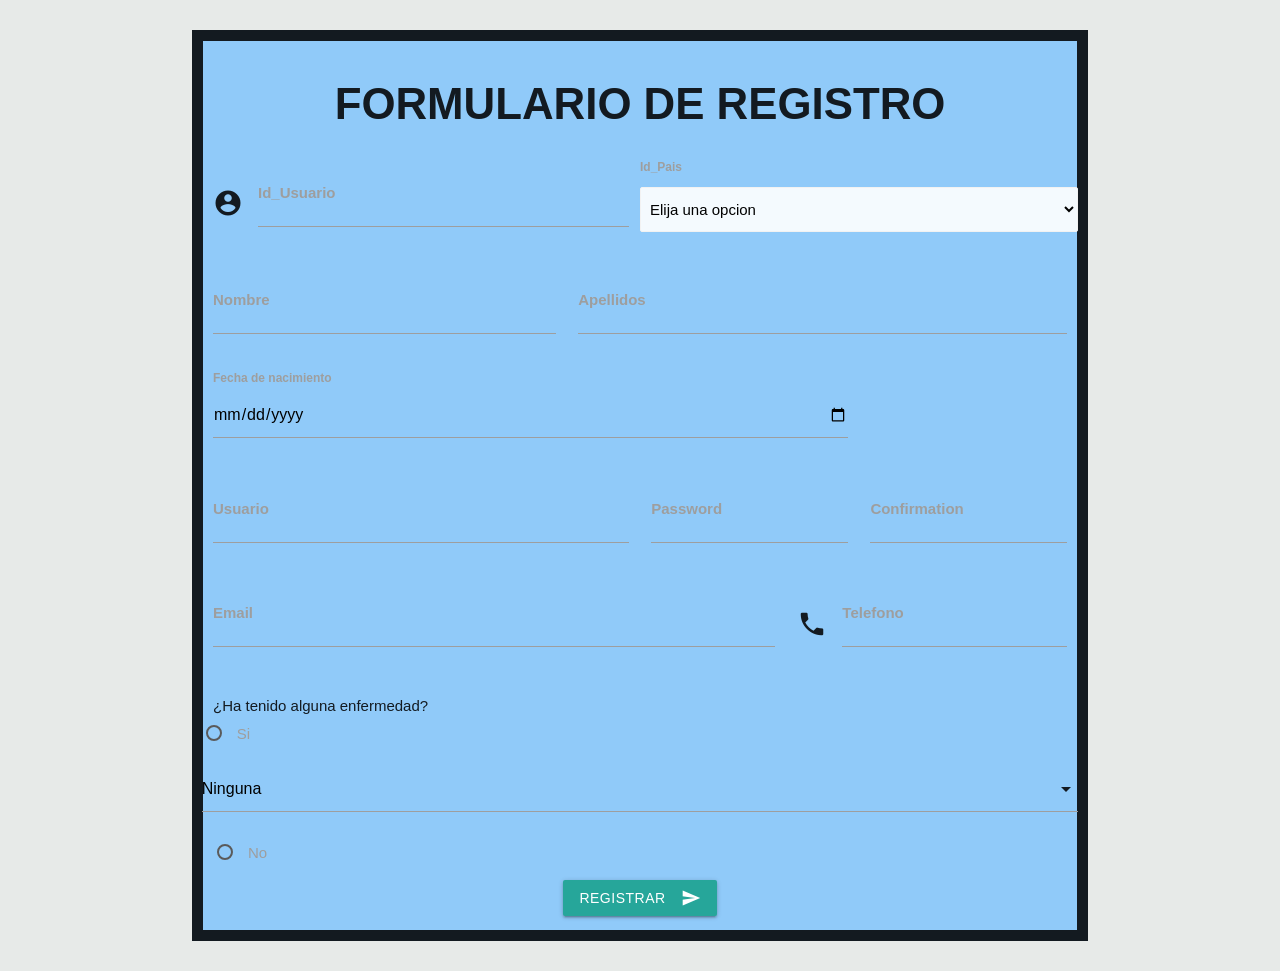
==== Taller 5/taller5.html @ 236c8c0c "Taller 5" ====
<!DOCTYPE html>
<html>
    <head>
        <link rel="stylesheet" href="https://cdnjs.cloudflare.com/ajax/libs/materialize/1.0.0/css/materialize.min.css">
        <link type="text/css" rel="stylesheet" href="css/materialize.min.css"  media="screen,projection"/>
        <link href="https://fonts.googleapis.com/icon?family=Material+Icons" rel="stylesheet">
        <link href = CSSestilo.css>
        <meta http-equiv="Content-Type" content="text/html;charset=iso-8859-1" />
        <script src = "taller5.js"></script>
        <title>Taller 5 - Web Server</title>
    </head>

    <body style="background-color: #E7EAE8;" >
        

        <div class = "container" style="background-color:#90caf9; margin-top:30px; margin-bottom: 30px ; border:solid 0.3cm;"  >
            <div class = "form" style="margin: 10px; height: 23cm; line-height:0.5px"  >
                <div id= "fila1" class= "row">
                    <div id = "titulo1" class ="col s12">
                        <center>
                        <h3> <b>FORMULARIO DE REGISTRO</b></h3>
                        </center>
                    </div>
                </div>
                <form  method = GET class="col s12" onsubmit = "validarPassword()">
                    <div class="row">
                        <div class="input-field col s6">

                            <i class="material-icons prefix">account_circle</i>
                            <input id="idusuario" type="text"  size=25>
                            <label for="idusuario" style="font-weight: bold;" >Id_Usuario</label>

                        </div>
                        <div class="col s6">
                            <div class="row">
                            <label style="font-weight: bold;">Id_Pais</label>
                             </div>
                             <div class="row " style="margin-top:0.2px">
                            <select class="browser-default">
                                <option value="value0" disabled selected>Elija una opcion</option>
                                <option value="value1">Argentina</option>
                                <option value="value2">Bolivia</option>
                                <option value="value3">Brasil</option>
                                <option value="value4">Chile</option>
                                <option value="value5">Colombia</option>
                                <option value="value6">Ecuador</option>
                                <option value="value7">Paraguay</option>
                                <option value="value8">Perú</option>
                                <option value="value9">Uruguay</option>
                                <option value="value10">Venezuela</option>
                            </select>
                        </div>



                        </div>
                    </div>
                    <br/>
                    <div class = "row">
                        <div class="input-field col s5">
                            <input id="Nombre" type="text" class="validate">
                            <label for="Nombre" style="font-weight: bold;">Nombre</label>
                        </div>
                        <div class = "input-field col s7">
                            <input id="Apellidos" type="text" class="validate">
                            <label for="Apellidos" style="font-weight: bold;">Apellidos</label>
                        </div>
                    </div>
                    <br/>

                    <div class = "row">
                        <div class = "input-field col s9">
                            <input id="Fechadenacimiento" type="date" class="validate"  onkeypress="ver(this.value)">
                            <label for="Fechadenacimiento" style="font-weight: bold;" >Fecha de nacimiento</label>
                        </div>
                        <div id = "ocultoxd" class = "input-field col s3" >
                            
                        </div>
                    </div>
                    <br/>

                    <div class = "row">
                        <div class = "input-field col s6">
                            <input id="usuario" type="text" class="validate" pattern="[A-Za-z0-9_-]{1,15}">
                            <label for="usuario" style="font-weight: bold;">Usuario</label>
                        </div>
                        <div class="input-field col s3">
                            <input id="Contraseña" type="password" class="validate">
                            <label for="Contraseña" style="font-weight: bold;">Password</label>

                        </div>
                        <div class="input-field col s3">
                        <input id="Ccpassword" type = "password" class="validate" >
                            <label for="Ccpassword" style="font-weight: bold;">Confirmation</label>
                        </div>
                    </div>
                    <br/>

                    <div class = "row">
                        <div class = "input-field col s8">
                            <input id="email" type="text" class="validate">
                            <label for="email" style="font-weight: bold;">Email</label>
                        </div>
                        <div class = "input-field col s4">
                            <i class="material-icons prefix">phone</i>
                            <input id="telefono" type="number" class="validate">
                            <label for="telefono" style="font-weight: bold;">Telefono</label>
                        </div>
                    </div>
                    <br/>
                    <form class = "input-field">
                        <p>
                            &iquestHa tenido alguna enfermedad?
                        </p>
                        <div class = "row">
                            <div>
                                <label>
                              
                               
                                <input name="group1"  type="radio"  onclick = "mostrar()"  > 
                                <span>Si</span>

                                   
                                </label>
                            </div>                      
                        </div>
                            <div class = "row">
                                
                                <div id = "oculto">
                                <select  name = "select" >
                                    <option value="value0" selected>Ninguna</option>
                                    <option value="value1" >Covid 19</option>
                                    <option value="value2" >Gripa </option>
                                    <option value="value3">VIH </option>
                                    <option value="value3">Malaria </option>
                                    <option value="value3">Varicela </option>
                                    <option value="value3">Gastroenteritis virica </option>
                                </select>
                            
                            </div>
                            </div>
                          
                     
                            <p>
                              <label>
                                <input name="group1" type="radio" onchange ="ocultar()" >
                                <span>No</span>
                              </label>
                            </p>
                        </form>
                    <center>
                    <div class = "input-field">
                        <button class="btn waves-effect waves-light" type="submit" name="action">Registrar
                        <i class="material-icons right">send</i>
                        </button>
                    </div>
                     </center>
                    
                </form>
            </div>
        </div>

        <script src="https://cdnjs.cloudflare.com/ajax/libs/materialize/1.0.0/js/materialize.min.js"></script>


        <script>
         document.addEventListener('DOMContentLoaded', function() {
        var elems = document.querySelectorAll('select');
        var instances = M.FormSelect.init(elems);
      });
        </script>

        <script type="text/javascript">
          function mostrar(){
            document.getElementById('oculto').style.display= 'block';
          }
        </script>
        
    </body>
</html>
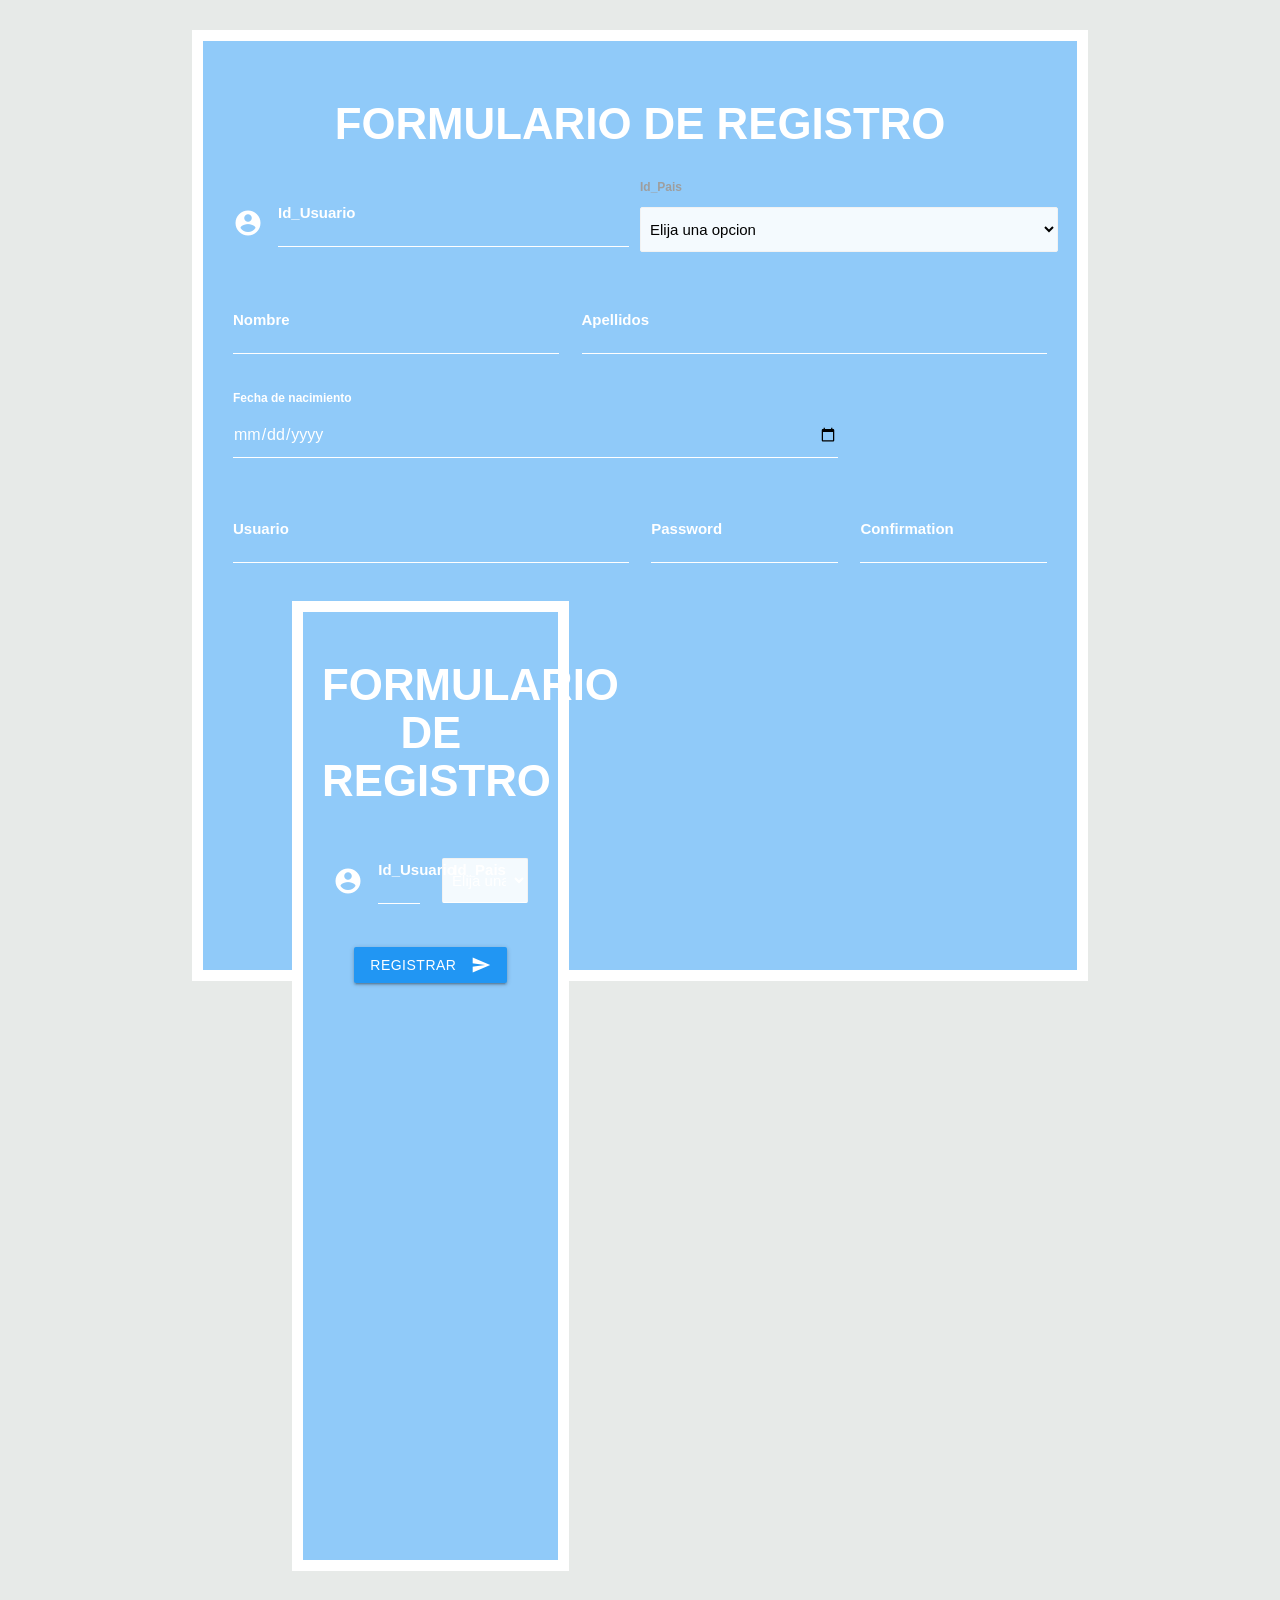
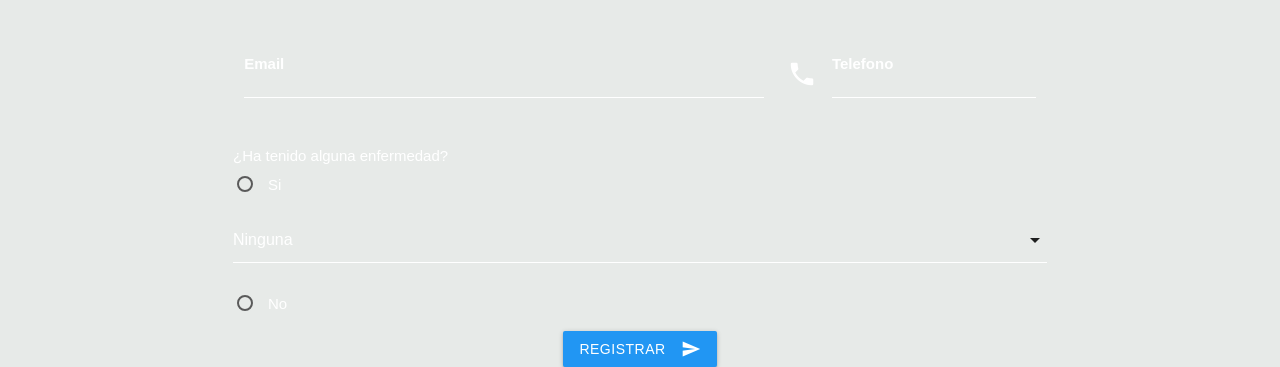
==== commit 9c65f4de: "Taller 5" ====
--- a/Taller 5/taller5.html
+++ b/Taller 5/taller5.html
@@ -11,7 +11,7 @@
     </head>
 
     <body style="background-color: #E7EAE8;" >
-        
+
 
         <div class = "container" style="background-color:#90caf9; margin-top:30px; margin-bottom: 30px ; border:solid 0.3cm;"  >
             <div class = "form" style="margin: 10px; height: 23cm; line-height:0.5px"  >
@@ -74,7 +74,7 @@
                             <label for="Fechadenacimiento" style="font-weight: bold;" >Fecha de nacimiento</label>
                         </div>
                         <div id = "ocultoxd" class = "input-field col s3" >
-                            
+
                         </div>
                     </div>
                     <br/>
@@ -83,7 +83,134 @@
                         <div class = "input-field col s6">
                             <input id="usuario" type="text" class="validate" pattern="[A-Za-z0-9_-]{1,15}">
                             <label for="usuario" style="font-weight: bold;">Usuario</label>
-                        </div>
+       <!DOCTYPE html>
+<html>
+<head>
+    <link rel="stylesheet" href="https://cdnjs.cloudflare.com/ajax/libs/materialize/1.0.0/css/materialize.min.css">
+    <link href="https://fonts.googleapis.com/icon?family=Material+Icons" rel="stylesheet">
+
+    <meta http-equiv="Content-Type" content="text/html;charset=iso-8859-1" />
+    <script src="taller5.js"></script>
+    <title>Taller 5 - Web Server</title>
+
+    <style>
+        body {
+            background-color: black;
+            color: white;
+        }
+
+        .container {
+            background-color: #90caf9;
+            margin-top: 30px;
+            margin-bottom: 30px;
+            border: solid 0.3cm;
+            padding: 20px;
+        }
+
+        .form {
+            margin: 10px;
+            height: 23cm;
+            line-height: 0.5px;
+        }
+
+        #titulo1 {
+            color: white;
+        }
+
+        .row.center {
+            color: white;
+        }
+
+        /* Estilo para los campos de texto y las etiquetas */
+        .input-field input[type="text"],
+        .input-field input[type="date"],
+        .input-field input[type="password"],
+        .input-field input[type="number"],
+        .input-field select {
+            color: white;
+            border-bottom: 1px solid white;
+        }
+
+        .input-field label {
+            color: white;
+        }
+
+        .input-field input[type="text"]:focus + label,
+        .input-field input[type="date"]:focus + label,
+        .input-field input[type="password"]:focus + label,
+        .input-field input[type="number"]:focus + label,
+        .input-field select:focus + label {
+            color: #2196F3;
+        }
+
+        .input-field input[type="text"]:focus,
+        .input-field input[type="date"]:focus,
+        .input-field input[type="password"]:focus,
+        .input-field input[type="number"]:focus,
+        .input-field select:focus {
+            border-bottom: 1px solid #2196F3;
+            box-shadow: 0 1px 0 0 #2196F3;
+        }
+
+        .btn {
+            background-color: #2196F3;
+        }
+
+        .btn:hover {
+            background-color: #1976D2;
+        }
+    </style>
+</head>
+
+<body>
+    <div class="container">
+        <div class="form">
+            <div class="row center">
+                <h3><b>FORMULARIO DE REGISTRO</b></h3>
+            </div>
+            <form method="GET" onsubmit="validarPassword()">
+                <div class="row">
+                    <div class="input-field col s6">
+                        <i class="material-icons prefix">account_circle</i>
+                        <input id="idusuario" type="text" size="25">
+                        <label for="idusuario" style="font-weight: bold;">Id_Usuario</label>
+                    </div>
+                    <div class="col s6">
+                        <div class="input-field">
+                            <label style="font-weight: bold;">Id_Pais</label>
+                            <select class="browser-default">
+                                <option value="value0" disabled selected>Elija una opción</option>
+                                <option value="value1">Argentina</option>
+                                <!-- Otras opciones -->
+                            </select>
+                        </div>
+                    </div>
+                </div>
+                <!-- Resto de los campos del formulario -->
+                <div class="row center">
+                    <button class="btn waves-effect waves-light" type="submit" name="action">Registrar
+                        <i class="material-icons right">send</i>
+                    </button>
+                </div>
+            </form>
+        </div>
+    </div>
+
+    <script src="https://cdnjs.cloudflare.com/ajax/libs/materialize/1.0.0/js/materialize.min.js"></script>
+    <script>
+        document.addEventListener('DOMContentLoaded', function() {
+            var elems = document.querySelectorAll('select');
+            var instances = M.FormSelect.init(elems);
+        });
+    </script>
+    <script type="text/javascript">
+        function mostrar() {
+            document.getElementById('oculto').style.display = 'block';
+        }
+    </script>
+</body>
+</html>
+                 </div>
                         <div class="input-field col s3">
                             <input id="Contraseña" type="password" class="validate">
                             <label for="Contraseña" style="font-weight: bold;">Password</label>
@@ -115,17 +242,17 @@
                         <div class = "row">
                             <div>
                                 <label>
-                              
-                               
-                                <input name="group1"  type="radio"  onclick = "mostrar()"  > 
+
+
+                                <input name="group1"  type="radio"  onclick = "mostrar()"  >
                                 <span>Si</span>
 
-                                   
+
                                 </label>
-                            </div>                      
+                            </div>
                         </div>
                             <div class = "row">
-                                
+
                                 <div id = "oculto">
                                 <select  name = "select" >
                                     <option value="value0" selected>Ninguna</option>
@@ -136,11 +263,11 @@
                                     <option value="value3">Varicela </option>
                                     <option value="value3">Gastroenteritis virica </option>
                                 </select>
-                            
+
                             </div>
                             </div>
-                          
-                     
+
+
                             <p>
                               <label>
                                 <input name="group1" type="radio" onchange ="ocultar()" >
@@ -155,7 +282,7 @@
                         </button>
                     </div>
                      </center>
-                    
+
                 </form>
             </div>
         </div>
@@ -175,6 +302,6 @@
             document.getElementById('oculto').style.display= 'block';
           }
         </script>
-        
+
     </body>
-</html>+</html>
